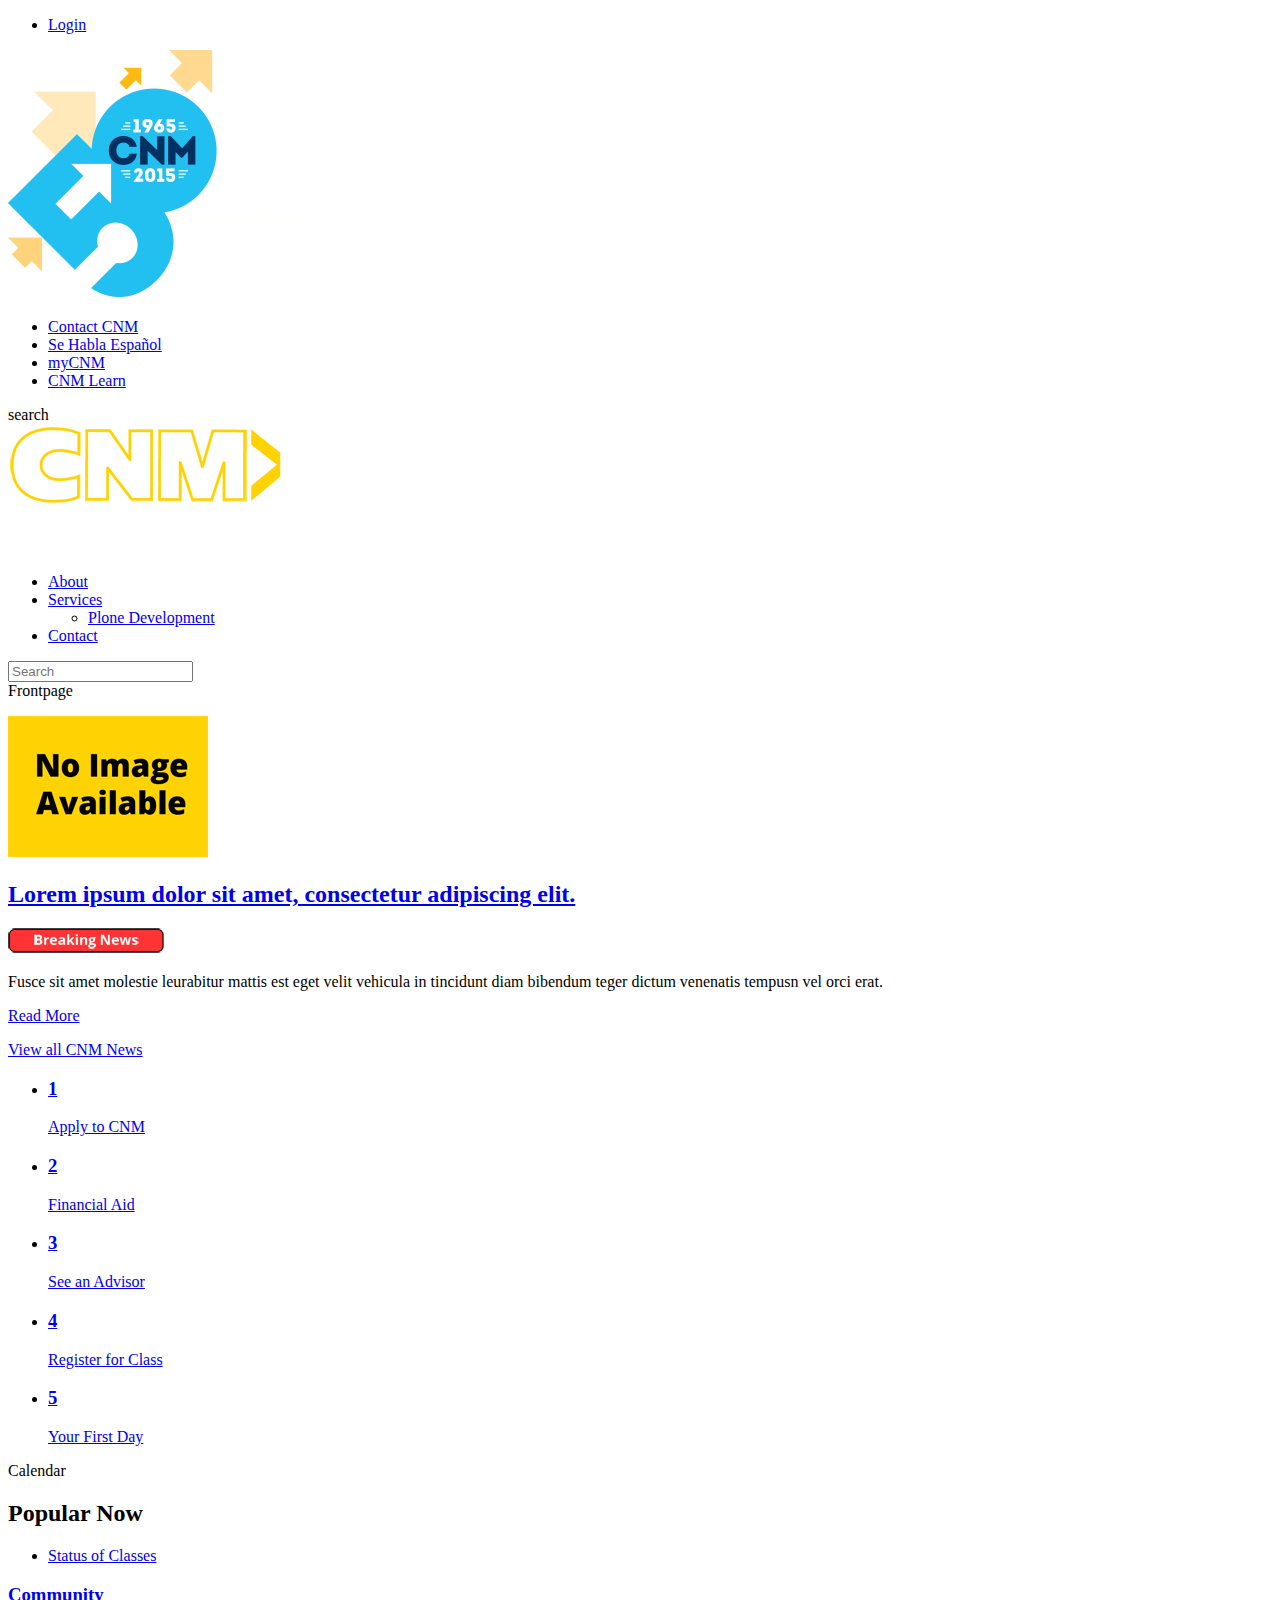
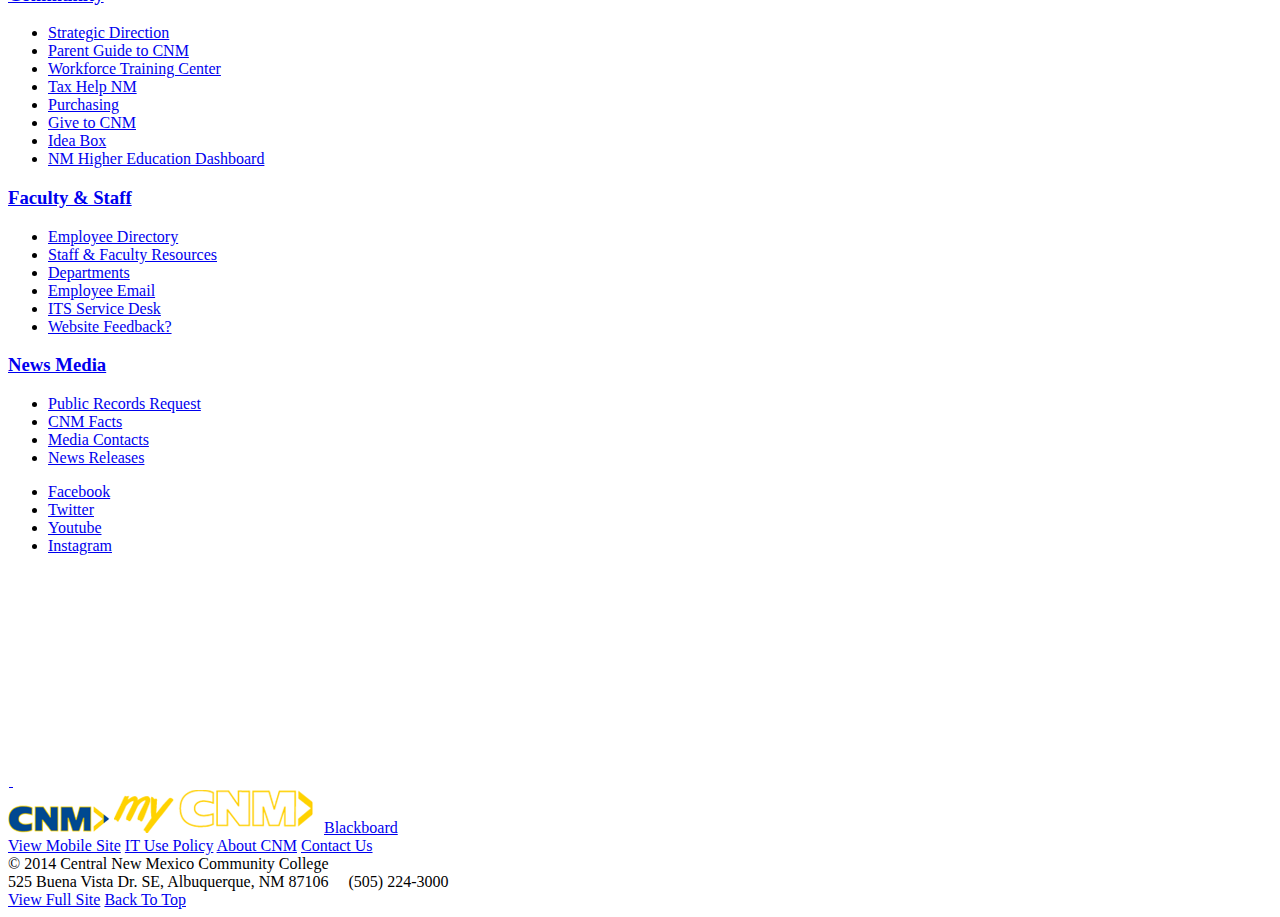
==== cnm/responsive/static/index.html @ 33a2231c "actual final footer link" ====
<!doctype html>

<html lang="en">

<head>

  <!-- content -->

  <title>Page Title</title>

  <!-- icons -->
  <meta name="description" content="Central New Mexico Community College"/>
  <link rel="shortcut icon" href="favicon.ico" type="image/x-icon" />

  <!-- font styles -->
  <link href='//fonts.googleapis.com/css?family=Lato|Oswald' rel='stylesheet' type='text/css'>

  <!-- styles -->
  <!--<link rel="stylesheet" media="print" href="dprint.css" type="text/css">-->
  <script src="function.js"></script>
  <script src="utilities.js" type="text/javascript"></script>
  <!--[if lte IE 9]>
    <link rel="stylesheet" href="ie.css" type="text/css">
  <![endif]-->
  <!-- end CSS-->

  <!-- mobile -->
  <meta name="viewport" content="width=device-width, initial-scale=0.5" />
  <!--Hack to stop left column from appearing as left column as page is loaded on mobile.
      Now that CSS is loaded through portal_css, this needs to be moved somewhere in there
      since here it forces left column to always be below content, even with 'view full site' enabled.-->
  <style>
  @media only screen and (max-width: 767px) {
    #portal-column-one, #portal-column-two, #portal-column-content {
      clear: both;
      margin-left: -98.875%;
      width: 97.75%;
    }
  }
  </style>
</head>

<body>
<!-- Google Tag Manager -->
<noscript><iframe src="//www.googletagmanager.com/ns.html?id=GTM-WGDXPP"
height="0" width="0" style="display:none;visibility:hidden"></iframe></noscript>
<script>

function loadGTM(w,d,s,l,i){w[l]=w[l]||[];w[l].push({'gtm.start':
new Date().getTime(),event:'gtm.js'});var f=d.getElementsByTagName(s)[0],
j=d.createElement(s),dl=l!='dataLayer'?'&l='+l:'';j.async=true;j.src=
'//www.googletagmanager.com/gtm.js?id='+i+dl;f.parentNode.insertBefore(j,f);
}

(function(){
    if (!/msie 8/i.test(navigator.userAgent)){
        loadGTM(window,document,'script','dataLayer','GTM-WGDXPP');
    }
})();

</script>
<!-- End Google Tag Manager -->
<script>
(function() {
  BM.load("//www.flickr.com/badge_code_v2.gne?count=1&display=random&size=m&layout=h&context=in%2Fpool-cnmonline%2F&source=group&group=1630996%40N20", null);
  jq(document).ready(function() {
    BM.emergency();
    BM.columnglue();
    });
  })();
  $(document).ready(function(){
    if(document.cookie.indexOf('no-mobile-please') > -1){
      $("link[name='mobile']").remove();
      $("a.mobile_switch").removeClass("hide_from_full");
      $("a.mobile_switch").text("Mobile Site");
      $("a.mobile_switch").click(function(){
        document.cookie = 'no-mobile-please=; expires=Thu, 01-Jan-70 00:00:01 GMT;';
        document.location = "/";
        return false;
      });
    } else {
      $("a.mobile_switch").click(function(){
        var expiry=new Date();
        expiry.setDate(expiry.getDate() + 7);
        var cookie_value=escape('true') + ((expiry==null) ? "" : "; expires="+expiry.toUTCString());
        document.cookie="no-mobile-please=" + cookie_value;
        document.location = "/";
        return false;
      });
    }
});
</script>

<div id="emergency-wrapper">
  <div id="emergency-width">
    <div class="row">
      <div class="cell position-0 width-full">
        <div id="emergency-container">
          <!-- Load alert content -->
        </div>
      </div>
    </div>
    <div class="visualClear"> </div>
  </div>
</div>

<!-- Accessibility -->
<div id="accessibility"> </div>

<!-- User -->
<div id="user">
  <ul>
    <li><a href="#" title="Login">Login</a></li>
  </ul>
</div>

<!-- Header -->
<div id="header-wrapper">
  <div id="header" role="banner">
    <div class="row">
      <div class="cell position-0 width-6">
        <div id="logo">
          <a href="#" title="#"><img src="img/logo-50.png" alt="CNM - Central New Mexico Community College" /></a>
        </div>
      </div>

      <div class="cell position-6 width-10">
        <div id="siteactions">
          <ul id="portal-siteactions">
            <li id="siteaction-chat-now"><a title="Contact CNM" accesskey="" href="/contact/">Contact CNM</a></li>
            <li id="siteaction-espanol"><a title="Se Habla Español" href="/se-habla-espanol/">Se Habla Espa&ntilde;ol</a></li>
            <li id="siteaction-mycnm"><a title="myCNM" accesskey="" href="http://my.cnm.edu" target="_blank">myCNM</a></li>
            <li id="siteaction-distance-learning"><a title="Blackboard login Distance Learning" accesskey="" href="https://learn.cnm.edu" target="_blank">CNM Learn</a></li>
          </ul>
        </div>

        <!-- Search -->
        <div id="search" role="search">
          <form>search</form>
        </div>
      </div>
    </div>
    <div class="visualClear"></div>
  </div> <!-- End #header -->
</div> <!-- End #header-wrapper -->

<div id="nav-wrapper">
  <div id="navigation">
    <div class="row">
      <div class="cell position-0 width-full">
      <!-- Main Menu -->
      <!--<div id="searchbt">-->
        <!--<a>search</a>-->
      <!--</div>-->

<div class="bootstrapStyles">
<div class="navbar">
  <div class="navbar-inner">
    <div class="container">
      <a class="btn btn-navbar" data-toggle="collapse"
         data-target="#topnav-collapse">
        <span class="icon-bar"></span>
        <span class="icon-bar"></span>
        <span class="icon-bar"></span>
      </a>
      <a class="brand" href="#"><img src="img/cnm-logo.png" alt="CNM - Central New Mexico Community College" /></a>


      <div class="nav-collapse" id="topnav-collapse">
        <ul id="nav-new" class="nav">
          <li><a href="#about">About</a></li>
          <li class="dropdown" data-dropdown='dropdown'>
          <a href="#" class="dropdown-toggle">Services</a>
          <ul class="dropdown-menu">
            <li><a href="#item1">Plone Development</a></li>
          </ul>
          </li>
          <li><a href="#contact">Contact</a></li>
        </ul>
        <form id="navbar-searchbox" class="navbar-search pull-left showForSmall">
           <input type="text" name="q" class="search-query" placeholder="Search"/>
        </form>
      </div>
    </div>
  </div>
</div>
</div>

      </div>
    </div>
    <div class="visualClear"></div>
  </div>
</div>

<!-- Columns -->
<div id="main" role="main">
<!-- For home page-->
  <div id="frontpage" class="row">
    <div id="frontpage-wrapper" class="cell position-0 width-16">
    Frontpage
    </div>
  </div>
  <div id="content">
   <!-- Homepage News Item -->
    <div class="frontpage-news">
      <p><img class="image-left" src="img/no-image-placeholder.gif" /></p>
      <h2><a href="Members">Lorem ipsum dolor sit
      amet, consectetur adipiscing elit.</a></h2>
      <img src="img/breaking-news.png" />
      <p>Fusce sit amet  molestie leurabitur mattis est eget velit vehicula
      in tincidunt diam  bibendum teger dictum venenatis tempusn vel orci
      erat.</p>
      <p class="read-more"><a href="news">Read More</a></p>
      <div class="clear"> </div>
    </div>

    <!-- Home View All News -->
    <p class="read-more"><a href="news">View all CNM News</a></p>


  </div> <!-- End #content -->
  <div class="visualClear"> </div>

  <div id="homepage-bottom">
    <div class="row" id="steps-row">
      <div class="cell position-0 width-16">
        <div id="steps">
          <ul>
            <li>
              <a href="/registration">
                <h3>1</h3>
                <span class="description">Apply to CNM</span>
              </a>
            </li>
            <li>
              <a href="/depts/financial-aid">
                <h3>2</h3>
                <span class="description">Financial Aid</span>
              </a>
            </li>
            <li>
              <a href="/depts/advisement">
                <h3>3</h3>
                <span class="description">See an Advisor</span>
              </a>
            </li>
            <li>
              <a href="/registration/registration-application-at-cnm#Register">
                <h3>4</h3>
                <span class="description">Register for Class</span>
              </a>
            </li>
            <li>
              <a href="/registration/your-first-day">
                <h3>5</h3>
                <span class="description">Your First Day</span>
              </a>
            </li>
          </ul>

        </div>
      </div>
    </div>
    <div class="row">
      <div class="cell position-0 width-5" id="calendar-cell">
        Calendar
      </div>
      <div class="cell position-5 width-11" id="popular-cell">
        <div id="popular">
          <h2>Popular Now</h2>
          <ul>
            <li><a href="#">Status of Classes</a></li>
          </ul>
          <div class="visualClear"> </div>
        </div>
      </div>
    </div>
  </div>
  <div class="visualClear"> </div>

</div> <!-- End #main -->

<div class="visualClear"> </div>

<div id="bottom-wrapper">
  <!-- Footer -->
  <div id="footer-wrapper">
    <div id="footer" role="contentinfo">
      <div id="footerlinks" class="row">

        <div class="community-links cell position-5 width-3">
          <h3><a href="/cnm-community/">Community</a></h3>
          <ul>
            <li class="footer-links"><a href="/about/strategic-direction">Strategic Direction</a></li>
            <li class="footer-links"><a href="/cnm-community/parent-guide"> Parent Guide to CNM </a></li>
            <li class="footer-links"><a href="/depts/wtc"> Workforce Training Center </a></li>
            <li class="footer-links"><a href="/depts/taxhelp"> Tax Help NM </a></li>
            <li class="footer-links"><a href="/depts/purchasing"> Purchasing </a></li>
            <li class="footer-links"><a href="/depts/foundation">Give to CNM</a></li>
            <li class="footer-links"><a href="/depts/marketing/forms/idea-box">Idea Box</a></li>
            <li class="footer-links"><a href="http://nmhedss2.state.nm.us/Dashboard/index.aspx?ID=1" target="_blank">NM Higher Education Dashboard</a></li>
          </ul>
        </div>

        <div class="faculty-links cell position-9 width-3">
          <h3><a href="/faculty-and-staff/">Faculty &amp; Staff</a></h3>
          <ul>
            <li class="footer-links"><a href="http://directory.cnm.edu">Employee Directory</a></li>
            <li class="footer-links"><a href="/faculty-and-staff/">Staff &amp; Faculty Resources </a></li>
            <li class="footer-links"><a href="/depts/">Departments</a></li>
            <li class="footer-links"><a href="https://webmail.cnm.edu">Employee Email</a></li>
            <li class="footer-links"><a href="/depts/its">ITS Service Desk</a></li>
            <li class="footer-links"><a href="/webmaster/forms/website-feedback">Website Feedback?</a></li>
          </ul>
        </div>

        <div class="newsmedia-links cell position-13 width-3">
          <h3><a href="/media/">News Media</a></h3>
          <ul>
            <li class="footer-links"><a href="/media/public-records-request">Public Records Request</a></li>
            <li class="footer-links"><a href="/about/college-information">CNM Facts</a></li>
            <li class="footer-links"><a href="/media/media-contact">Media Contacts</a></li>
            <li class="footer-links"><a href="/news">News Releases</a></li>
          </ul>
        </div>

        <div id="social-wrapper" class="cell position-0 width-4">
           <!-- Socials -->
          <div id="social">
            <ul>
              <li class="social-link" id="facebook"><a href="http://facebook.com/cnmonline" target="_blank">Facebook</a></li>        
              <li class="social-link" id="twitter"><a href="http://twitter.com/cnmonline" target="_blank">Twitter</a></li>
              <li class="social-link" id="youtube"><a href="http://www.youtube.com/cnmonline" target="_blank">Youtube</a></li>
              <li class="social-link" id="instagram"><a href="http://instagram.com/cnmonline" target="_blank">Instagram</a></li>
            </ul>
          </div>
          <div class="instagram_wrapper" id="instagram_wrapper">
            <a class="cover-up" href="http://instagram.com/cnmonline" target="_blank">
              <img src="img/transparent.png">
            </a>
            <!-- SnapWidget -->
            <iframe src="http://snapwidget.com/sl/?u=Y25tb25saW5lfGlufDIwMHwzfDN8fHllc3w1fGZhZGVPdXR8b25TdGFydHx5ZXN8bm8=&ve=290115" title="Instagram Widget" class="snapwidget-widget" allowTransparency="true" frameborder="0" scrolling="no" style="border:none; overflow:hidden; width:215px; height:215px"></iframe>
          </div>
        </div> <!-- End #flickr-wrapper -->
      </div> <!-- End #footerlinks.row -->
      <div class="visualClear"> </div>
    </div> <!-- End #footer -->
  </div> <!-- End #footer-wrapper -->
  <div id="colophon-wrapper">
    <div id="colophon">
      <div class="row">
        <div class="cell position-0 width-4 fullWidthOnMobile">
          <a href="/login_form" class="showForLarge"><img src="img/cnm-logo-footer.png" id="logo-footer" alt="CNM - Central New Mexico Community College"/></a>
          <a href="http://my.cnm.edu" class="showForSmall"><img src="img/mycnm-logo.png" id="mycnm-logo-footer" alt="myCNM"/></a>
          <a title="Blackboard login Distance Learning"
            href="https://learn.cnm.edu" target="_blank" class="showForSmall" id="blackboard-footer">Blackboard</a>
        </div>

        <div id="colophon-text" class="cell position-4 width-12 fullWidthOnMobile">
          <div class="footer-about">
            <a href="/@@clearFullsite" id="view-mobile-site">View Mobile Site</a>
            <a href="/depts/ppo/tchusmen.html">IT Use Policy</a>
            <a href="/about">About CNM</a>
            <a href="/contact">Contact Us</a>
          </div>
          <div class="footer-copyright">&copy; 2014 Central New Mexico Community College</div>
          <div class="footer-adress">525 Buena Vista Dr. SE, Albuquerque, NM 87106 &nbsp;&nbsp;&nbsp;  (505) 224-3000</div>
          <div class="footer-mobile-bottom showForSmall">
            <a href="/@@setFullsite">View Full Site</a>
            <a href="/about">Back To Top</a>
          </div>
        </div>
      </div> <!-- End .row -->
      <div class="visualClear"> </div>
    </div> <!-- End #colophon -->
  </div> <!-- End #colophon-wrapper -->
</div> <!-- End #bottom-wrapper -->

<div id="issue_container"> </div>

<noscript>No script</noscript>


<!--Since Bootstrap requires jQuery 1.7 but Plone < 4.3 needs jQuery 1.4, we have to load both.-->
<!--This is how dizaotheme.boostrap does it, per-->
<!--https://github.com/kagesenshi/diazotheme.bootstrap/blob/master/diazotheme/bootstrap/static/base.html-->
<script>
  var jQuery14 = jQuery;
</script>
<script src="//ajax.googleapis.com/ajax/libs/jquery/1.10.1/jquery.min.js"></script>
<script src="javascripts/bootstrap-dropdown.js"></script>
<script src="javascripts/bootstrap-collapse.js"></script>
<script src="javascripts/bootstrap-carousel.js"></script>
<!-- Making bootstrap nav drop down on hover by using https://github.com/CWSpear/twitter-bootstrap-hover-dropdown -->
<!--<script src="javascripts/twitter-bootstrap-hover-dropdown.js"></script>-->
<script>
  var jQuery17 = jQuery;
  $ = jQuery14;
  jQuery = jQuery14;
  jQuery17(document).ready(function () {
      jQuery17('#carousel-frontpage-features').carousel();
  });
  //Next lines seem to be unnecessary even though diazotheme.bootstrap does this anyway
  //jQuery17(document).ready(function () {
     //jQuery17('.dropdown-toggle').dropdown();
  //});
</script>

</body>
</html>
---- cnm/responsive/static/dprint.css ----
#header,
#footer,
#portal-column-one,
#portal-column-two{display:none;}
div.position-1\:4 {
    margin-left: 0!important;
}
---- cnm/responsive/static/ie.css ----
#navbar-searchbox {
    display: none;
}

#mycnm-logo-footer {
    display: none;
}

#blackboard-footer {
	display: none;
}

.bootstrapStyles div.navbar-inner {
	filter: none;
}

ul.nav > li:first-child a {
  padding: 20px 15px !important;
}

#portal-searchbox .searchButton {
width: 10% !important;
}
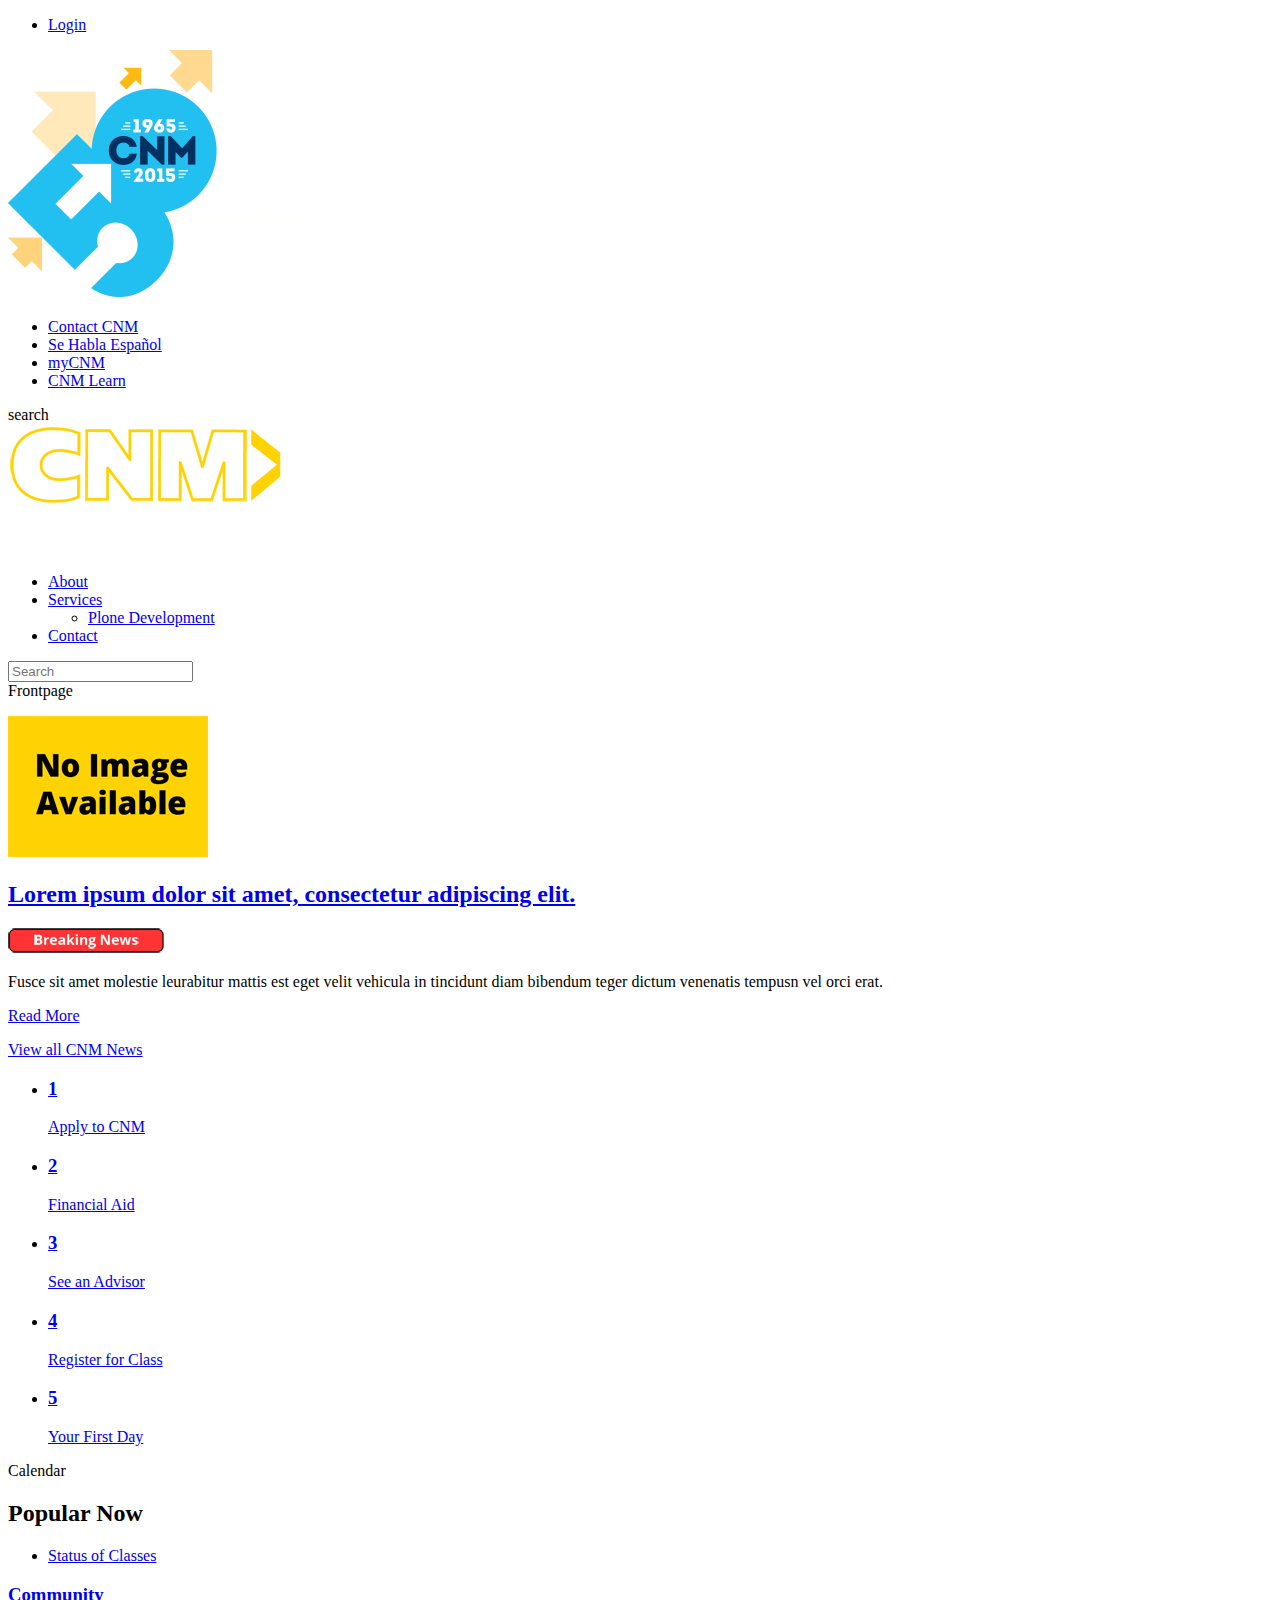
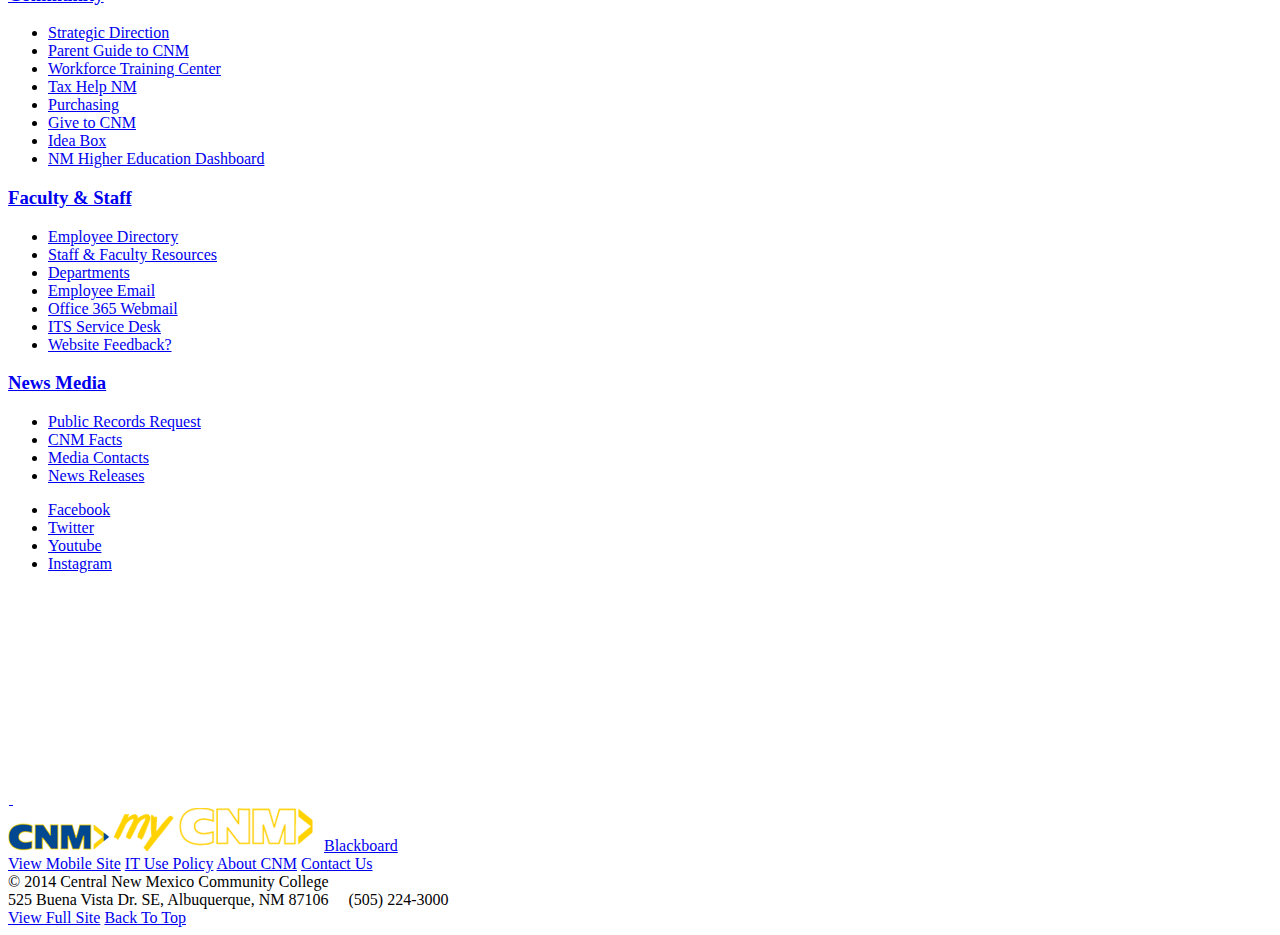
==== commit a0928f0c: "new link for employee email" ====
--- a/cnm/responsive/static/index.html
+++ b/cnm/responsive/static/index.html
@@ -309,6 +309,7 @@
             <li class="footer-links"><a href="/faculty-and-staff/">Staff &amp; Faculty Resources </a></li>
             <li class="footer-links"><a href="/depts/">Departments</a></li>
             <li class="footer-links"><a href="https://webmail.cnm.edu">Employee Email</a></li>
+            <li class="footer-links"><a href="https://outlook.office365.com">Office 365 Webmail</a></li>
             <li class="footer-links"><a href="/depts/its">ITS Service Desk</a></li>
             <li class="footer-links"><a href="/webmaster/forms/website-feedback">Website Feedback?</a></li>
           </ul>
@@ -339,7 +340,7 @@
               <img src="img/transparent.png">
             </a>
             <!-- SnapWidget -->
-            <iframe src="http://snapwidget.com/sl/?u=Y25tb25saW5lfGlufDIwMHwzfDN8fHllc3w1fGZhZGVPdXR8b25TdGFydHx5ZXN8bm8=&ve=290115" title="Instagram Widget" class="snapwidget-widget" allowTransparency="true" frameborder="0" scrolling="no" style="border:none; overflow:hidden; width:215px; height:215px"></iframe>
+            <iframe src="https://snapwidget.com/sl/?u=Y25tb25saW5lfGlufDIwMHwzfDN8fHllc3w1fGZhZGVPdXR8b25TdGFydHx5ZXN8bm8=&ve=290115" title="Instagram Widget" class="snapwidget-widget" allowTransparency="true" frameborder="0" scrolling="no" style="border:none; overflow:hidden; width:215px; height:215px"></iframe>
           </div>
         </div> <!-- End #flickr-wrapper -->
       </div> <!-- End #footerlinks.row -->
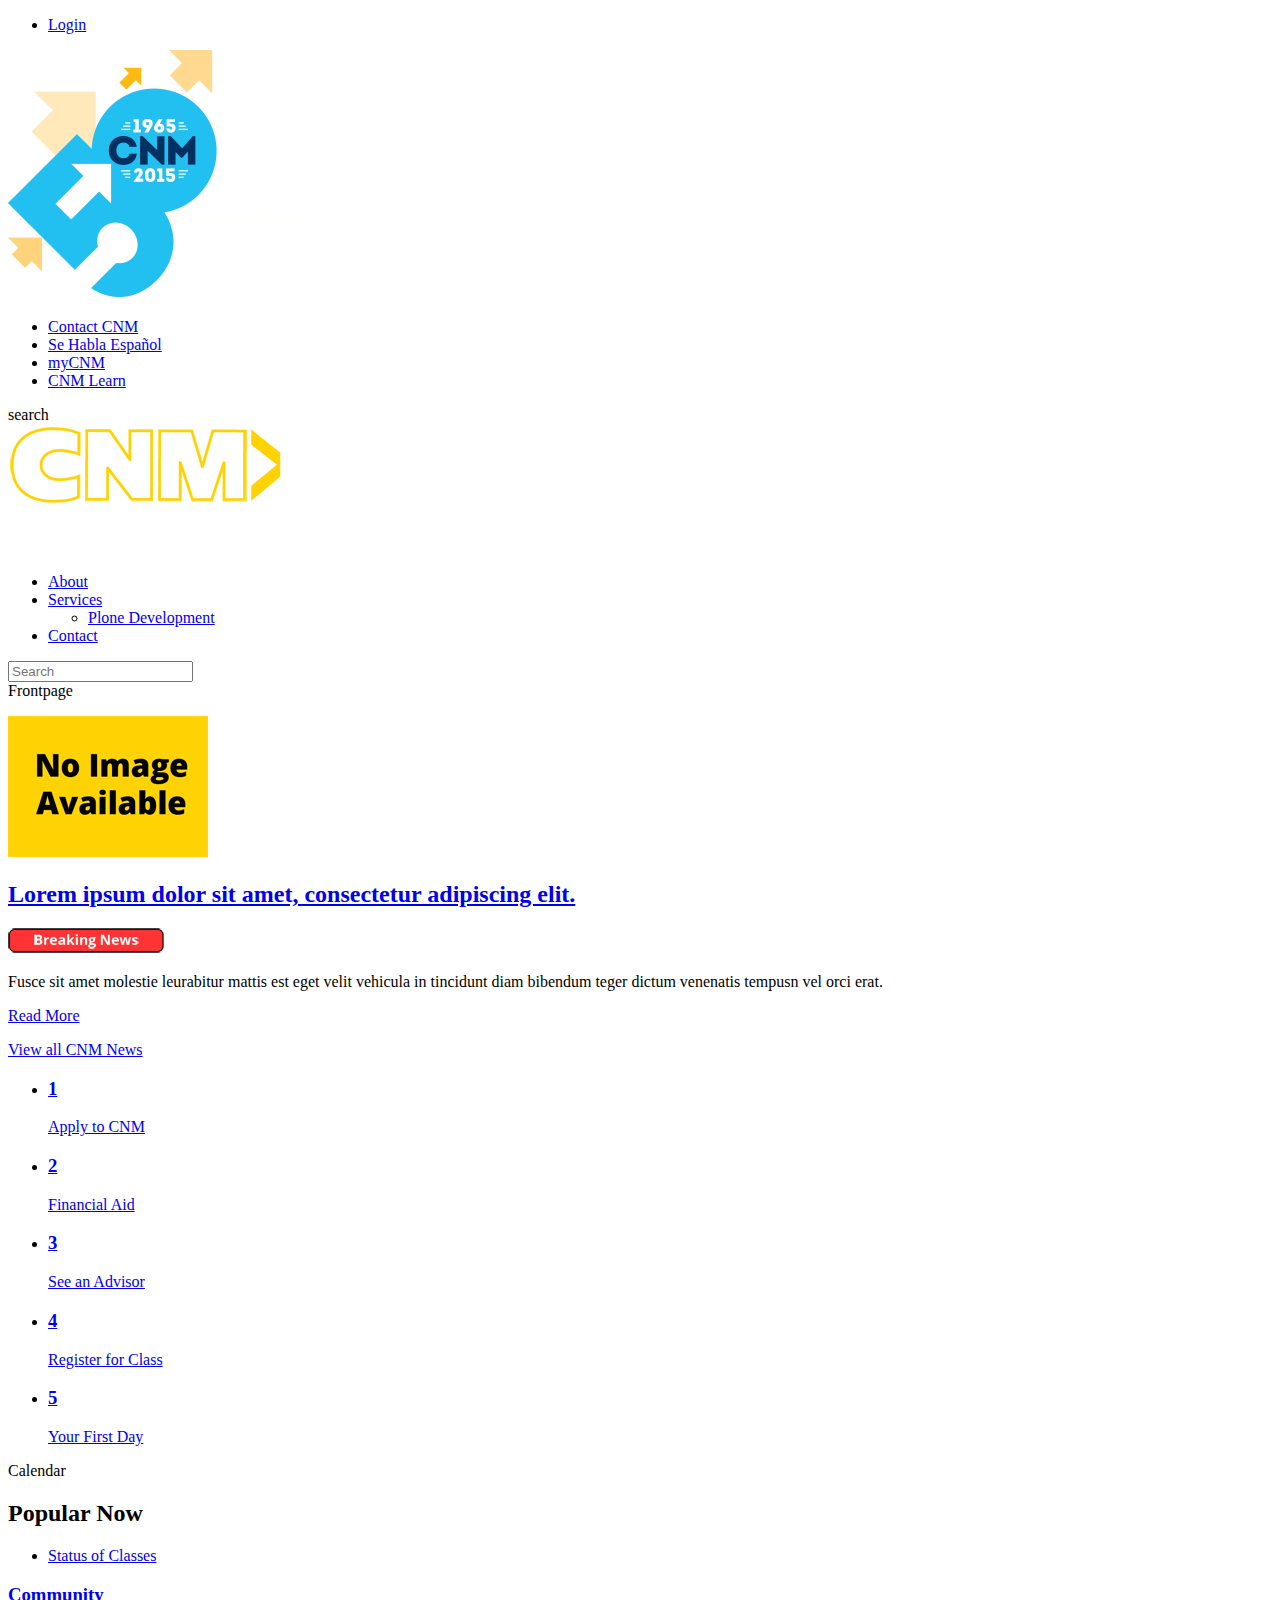
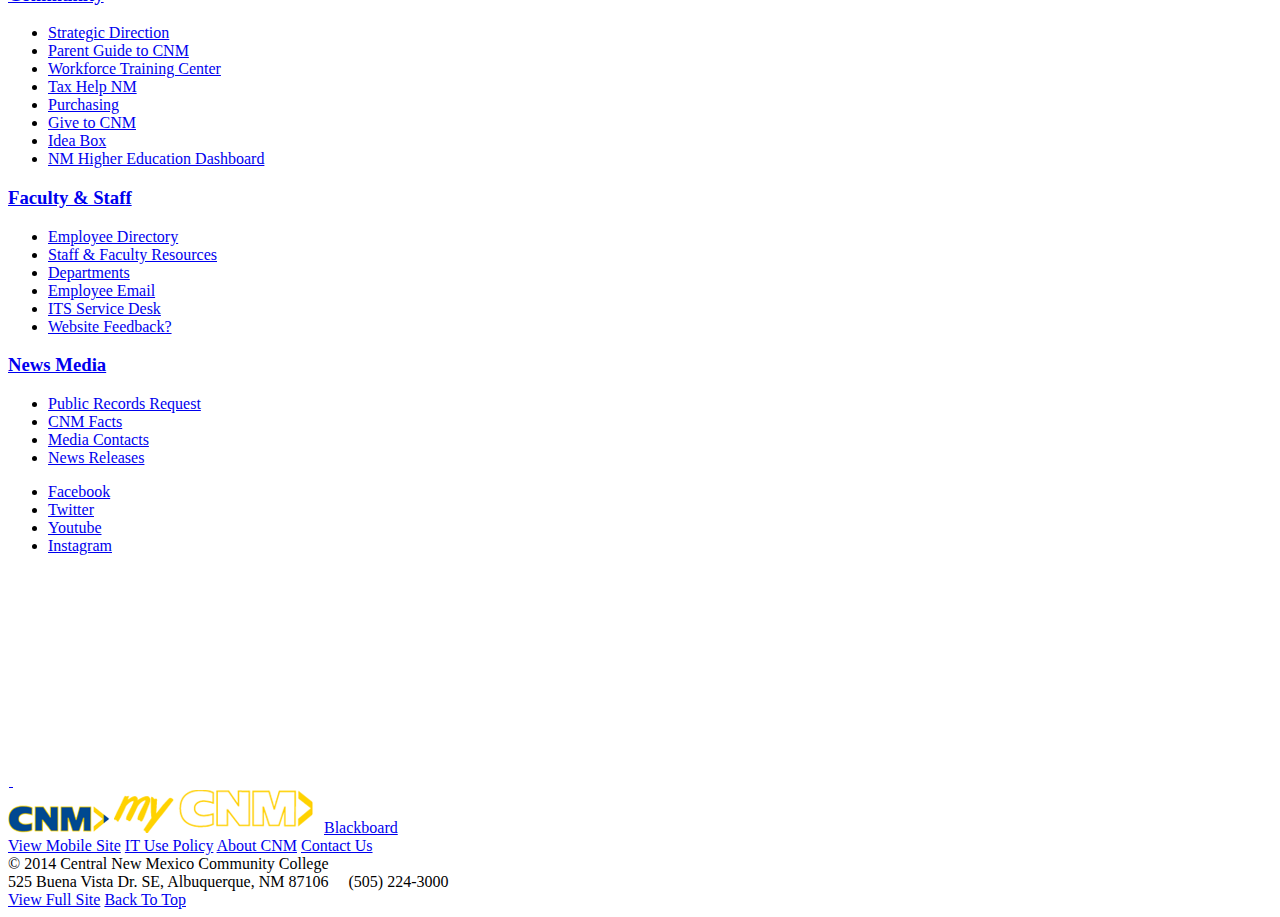
==== commit b88dfdb7: "removed old employee email link from the footer" ====
--- a/cnm/responsive/static/index.html
+++ b/cnm/responsive/static/index.html
@@ -308,8 +308,7 @@
             <li class="footer-links"><a href="http://directory.cnm.edu">Employee Directory</a></li>
             <li class="footer-links"><a href="/faculty-and-staff/">Staff &amp; Faculty Resources </a></li>
             <li class="footer-links"><a href="/depts/">Departments</a></li>
-            <li class="footer-links"><a href="https://webmail.cnm.edu">Employee Email</a></li>
-            <li class="footer-links"><a href="https://outlook.office365.com">Office 365 Webmail</a></li>
+            <li class="footer-links"><a href="http://outlook.com/owa/cnm.edu">Employee Email</a></li>
             <li class="footer-links"><a href="/depts/its">ITS Service Desk</a></li>
             <li class="footer-links"><a href="/webmaster/forms/website-feedback">Website Feedback?</a></li>
           </ul>
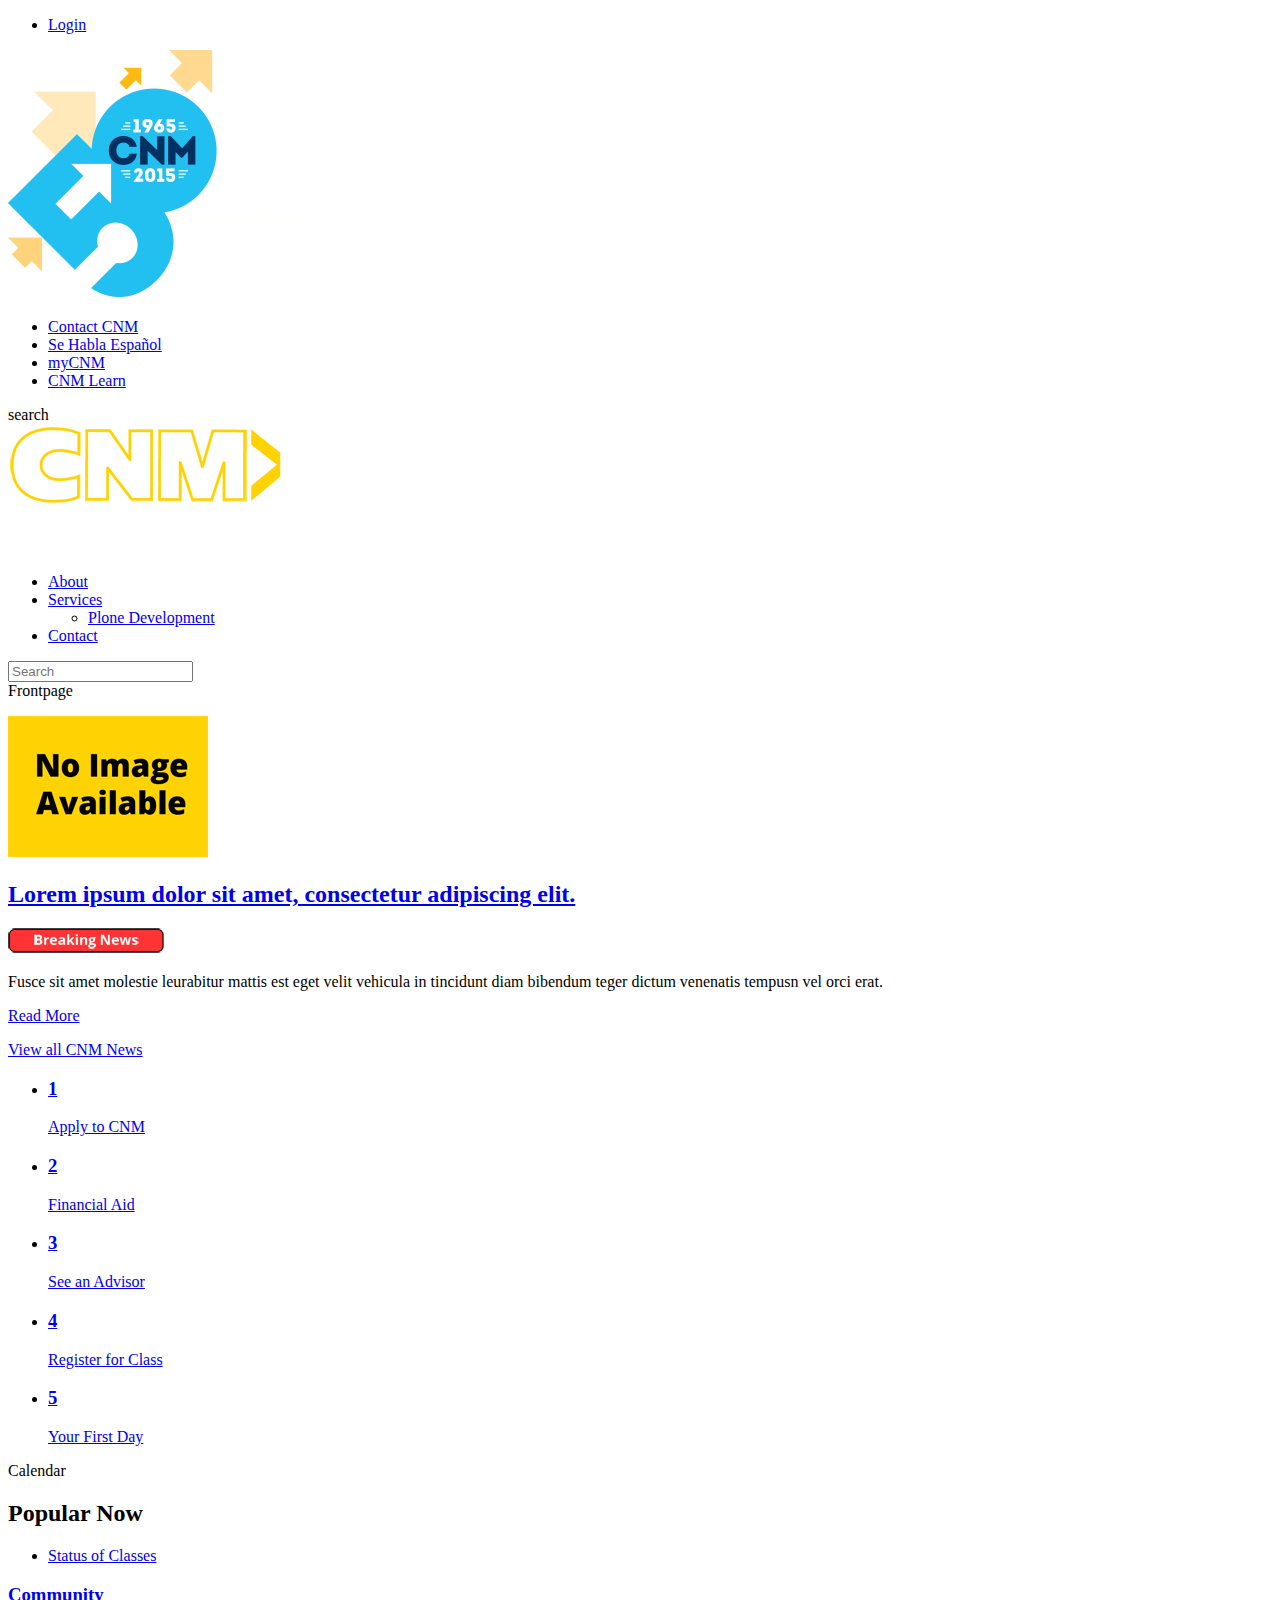
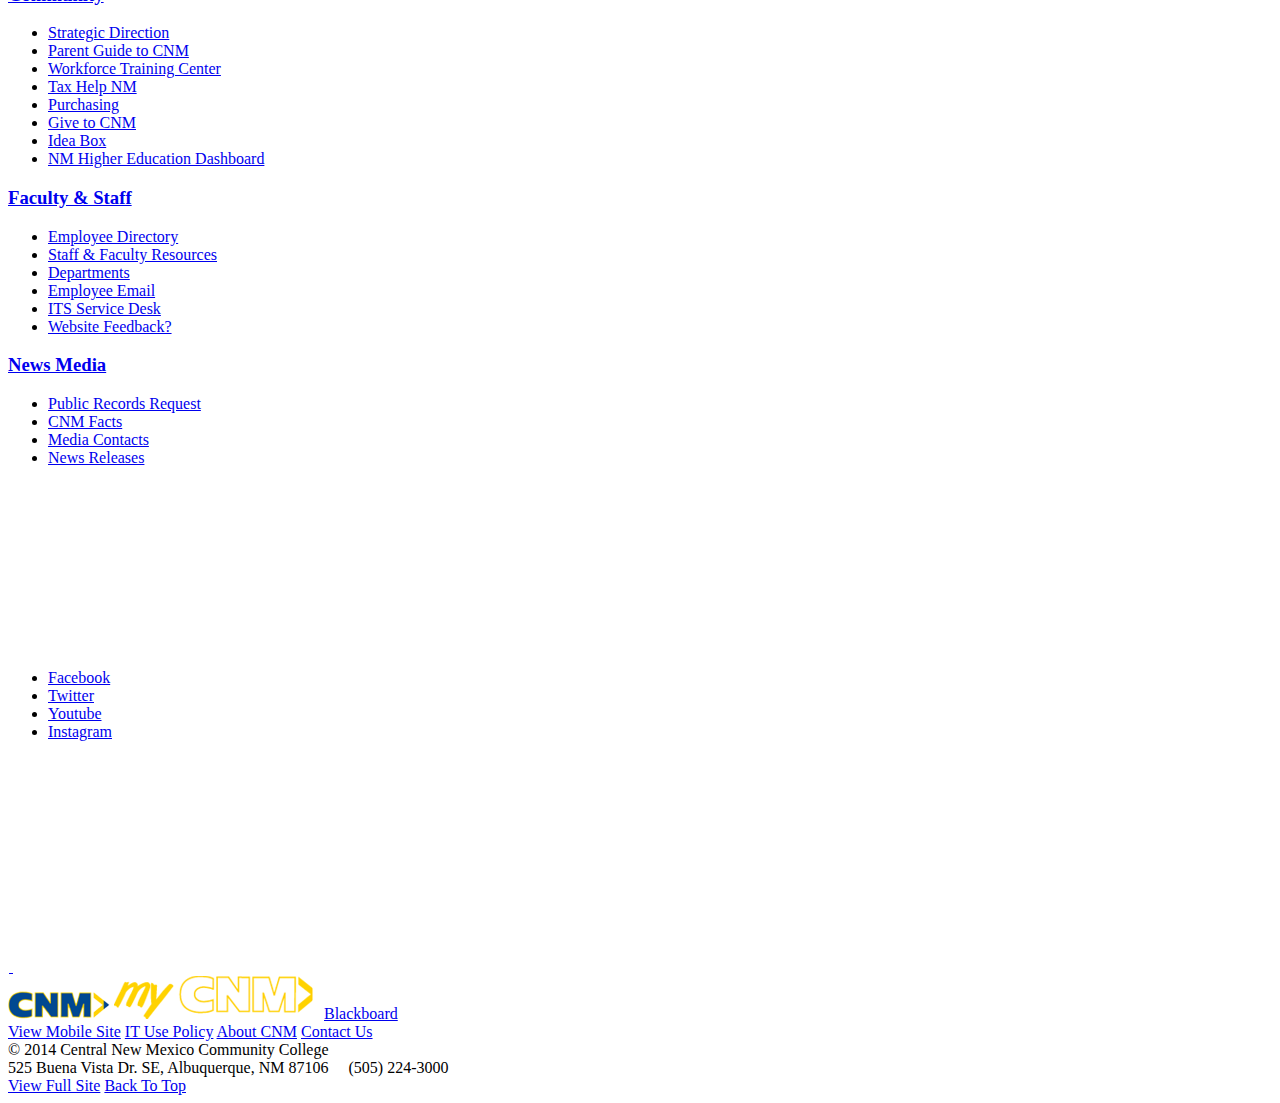
==== commit f14871eb: "added hlc accreditation mark" ====
--- a/cnm/responsive/static/index.html
+++ b/cnm/responsive/static/index.html
@@ -322,6 +322,9 @@
             <li class="footer-links"><a href="/media/media-contact">Media Contacts</a></li>
             <li class="footer-links"><a href="/news">News Releases</a></li>
           </ul>
+          <iframe frameborder="0" scrolling="no" allowTransparency="true" width="150"
+height="166" src="https://cdn.yoshki.com/iframe/54732.html" style="border:0px;
+margin:0px; padding:0px; backgroundColor:transparent;"></iframe>
         </div>
 
         <div id="social-wrapper" class="cell position-0 width-4">
@@ -359,7 +362,7 @@
         <div id="colophon-text" class="cell position-4 width-12 fullWidthOnMobile">
           <div class="footer-about">
             <a href="/@@clearFullsite" id="view-mobile-site">View Mobile Site</a>
-            <a href="/depts/ppo/tchusmen.html">IT Use Policy</a>
+            <a href="/depts/hr/policies-and-procedures/the-source/is-1002">IT Use Policy</a>
             <a href="/about">About CNM</a>
             <a href="/contact">Contact Us</a>
           </div>
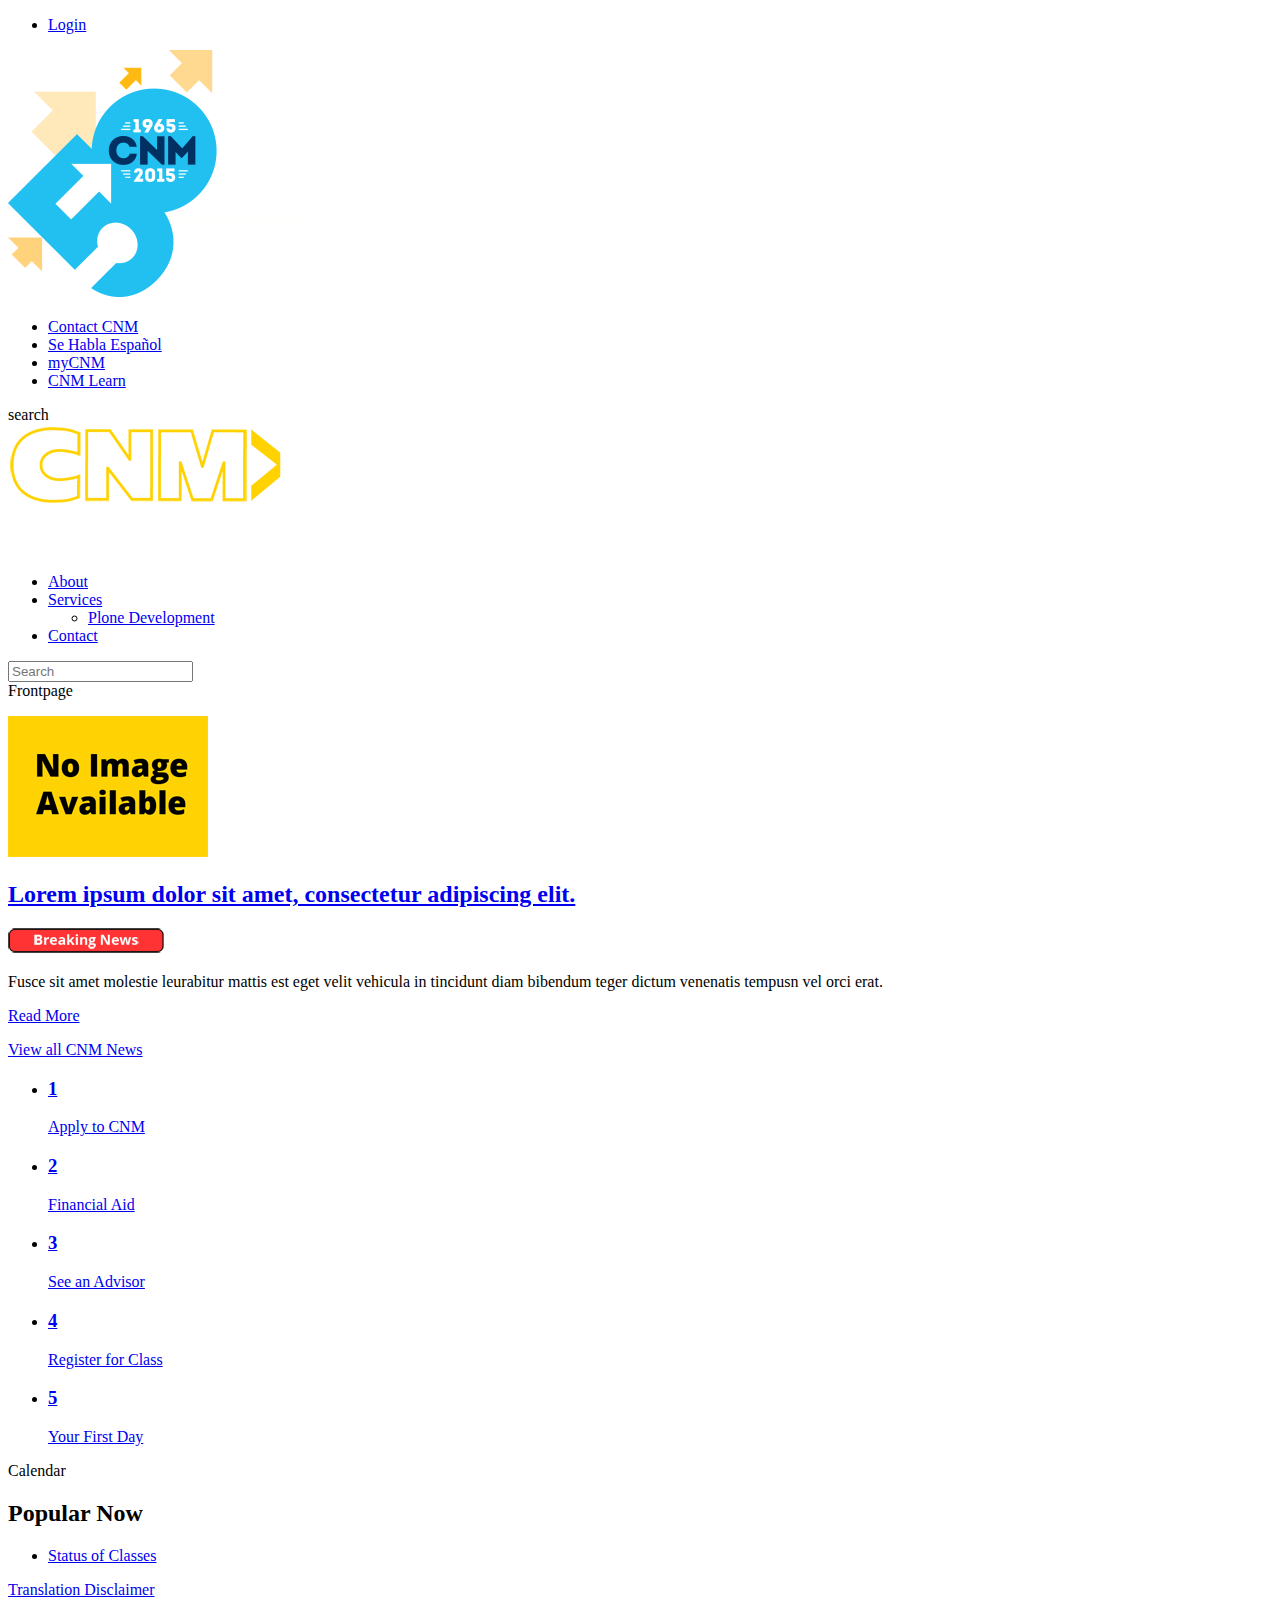
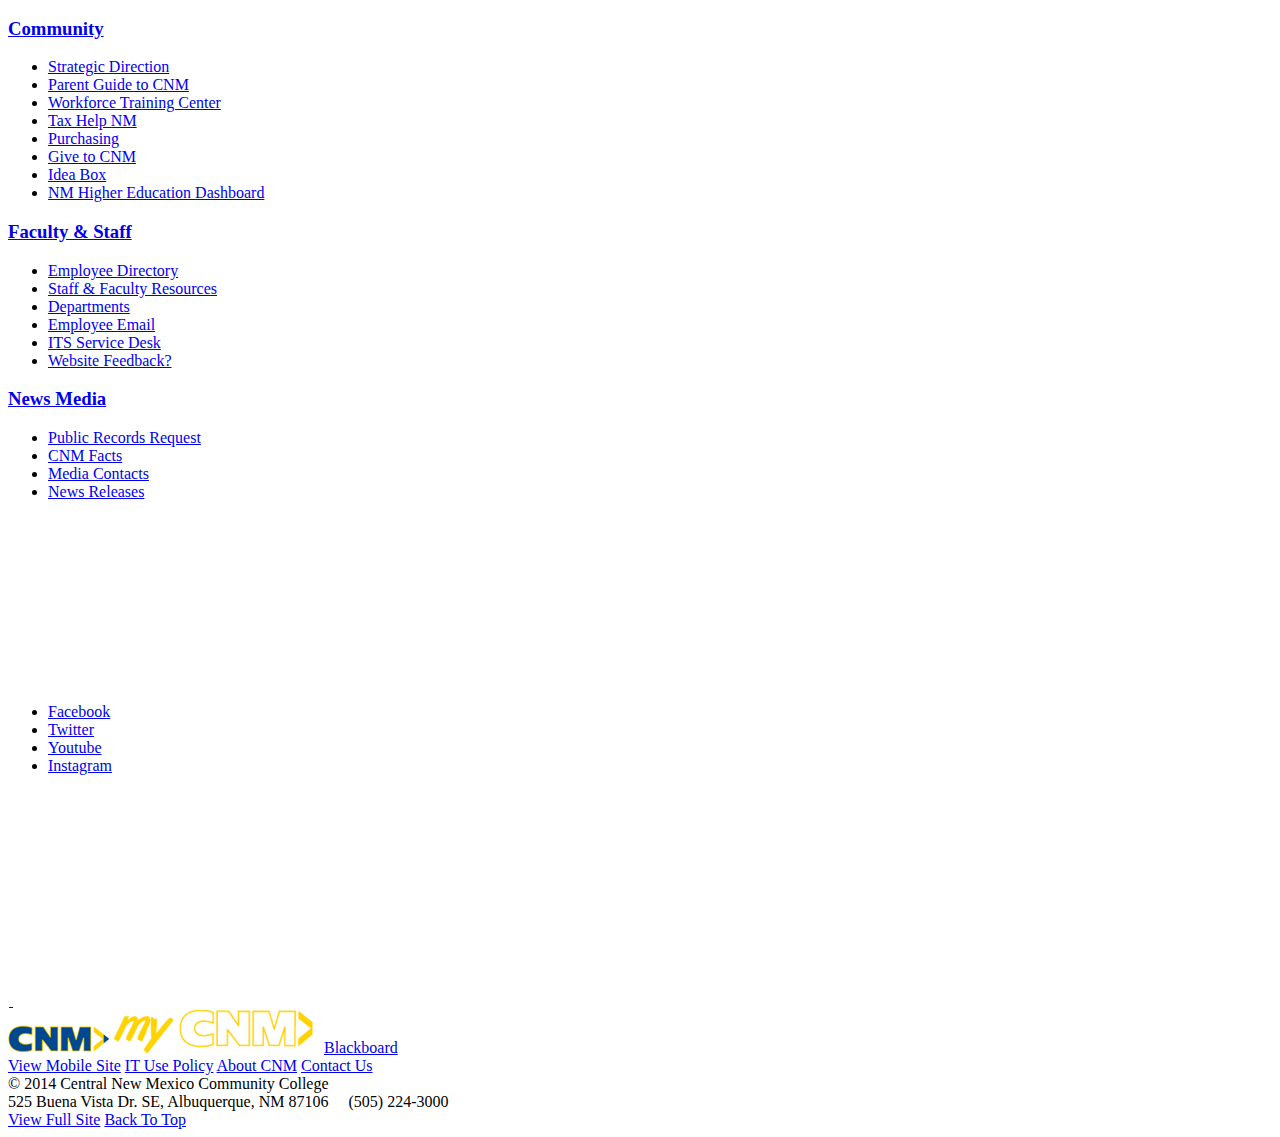
==== commit 2aaec1e1: "added google translate" ====
--- a/cnm/responsive/static/index.html
+++ b/cnm/responsive/static/index.html
@@ -285,6 +285,22 @@
 <div id="bottom-wrapper">
   <!-- Footer -->
   <div id="footer-wrapper">
+    <div id="translate-wrapper">
+    
+    <div class="row">
+        <div class="cell position-13 width-3" id="google_translate_element"></div>
+        <script type="text/javascript">
+                                    function googleTranslateElementInit() {
+                                                      new google.translate.TranslateElement({pageLanguage: 'en', layout: google.translate.TranslateElement.InlineLayout.SIMPLE}, 'google_translate_element');
+                                                              }
+        </script><script type="text/javascript" src="//translate.google.com/translate_a/element.js?cb=googleTranslateElementInit"></script>
+    </div>
+    <div class="row">
+        <div class="cell position-13 width-3">
+                <a class="translation-disclaimer" href="/translation-disclaimer">Translation Disclaimer</a>
+        </div>
+    </div>
+  </div>
     <div id="footer" role="contentinfo">
       <div id="footerlinks" class="row">
 
